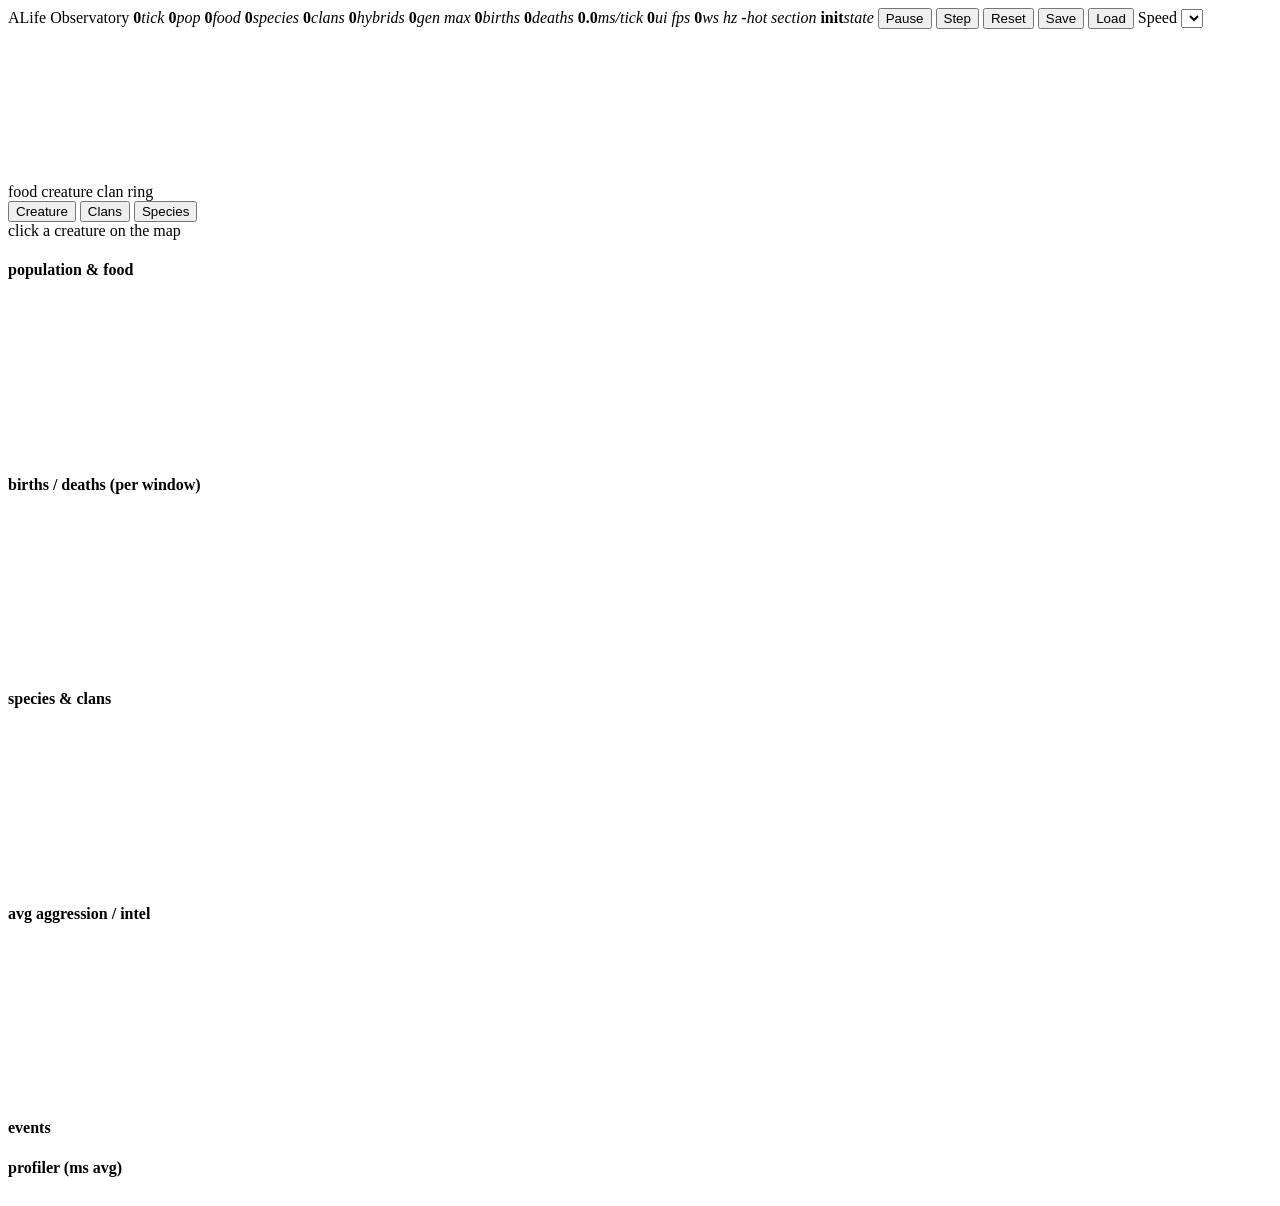
==== frontend/index.html @ 5fc34dd8 "Release 0.0.1: redefine project vision and direction" ====
<!doctype html>
<html lang="en">
<head>
  <meta charset="utf-8" />
  <title>ALife Observatory</title>
  <link rel="stylesheet" href="/static/styles.css" />
</head>
<body>
  <header id="topbar">
    <span class="brand">ALife Observatory</span>
    <span class="metric"><b id="m-tick">0</b><i>tick</i></span>
    <span class="metric"><b id="m-pop">0</b><i>pop</i></span>
    <span class="metric"><b id="m-food">0</b><i>food</i></span>
    <span class="metric"><b id="m-species">0</b><i>species</i></span>
    <span class="metric"><b id="m-clans">0</b><i>clans</i></span>
    <span class="metric"><b id="m-hybrids">0</b><i>hybrids</i></span>
    <span class="metric"><b id="m-gen">0</b><i>gen max</i></span>
    <span class="metric"><b id="m-births">0</b><i>births</i></span>
    <span class="metric"><b id="m-deaths">0</b><i>deaths</i></span>
    <span class="metric perf"><b id="m-tickms">0.0</b><i>ms/tick</i></span>
    <span class="metric perf"><b id="m-clientfps">0</b><i>ui fps</i></span>
    <span class="metric perf"><b id="m-wsfps">0</b><i>ws hz</i></span>
    <span class="metric perf"><b id="m-hot">-</b><i>hot section</i></span>
    <span class="metric perf"><b id="m-status">init</b><i>state</i></span>
    <span class="grow"></span>
    <span class="controls">
      <button id="btn-pause">Pause</button>
      <button id="btn-step">Step</button>
      <button id="btn-reset">Reset</button>
      <button id="btn-save">Save</button>
      <button id="btn-load">Load</button>
      <label class="speed">
        Speed <select id="sel-speed"></select>
      </label>
    </span>
  </header>

  <main>
    <section id="map-section">
      <canvas id="map"></canvas>
      <div id="map-overlay">
        <div id="legend">
          <span class="dot food"></span> food
          <span class="dot creature"></span> creature
          <span class="dot clan-ring"></span> clan ring
          <span id="hover-info"></span>
        </div>
      </div>
    </section>

    <aside id="inspector">
      <div class="tabs">
        <button class="tab active" data-tab="creature">Creature</button>
        <button class="tab" data-tab="clans">Clans</button>
        <button class="tab" data-tab="species">Species</button>
      </div>

      <div class="tab-pane" data-pane="creature">
        <div id="inspector-empty">click a creature on the map</div>
        <div id="inspector-content" hidden>
          <div class="row"><label>id</label><span id="ic-id">-</span></div>
          <div class="row"><label>archetype</label><span id="ic-archetype">-</span></div>
          <div class="row"><label>age / lifespan</label><span id="ic-age">-</span></div>
          <div class="row"><label>generation</label><span id="ic-gen">-</span></div>
          <div class="row"><label>species</label><span id="ic-species">-</span></div>
          <div class="row"><label>clan</label><span id="ic-clan">-</span></div>
          <div class="row"><label>sex</label><span id="ic-sex">-</span></div>
          <div class="row"><label>hybrid</label><span id="ic-hybrid">-</span></div>
          <div class="row"><label>energy</label><span id="ic-energy">-</span></div>
          <div class="row"><label>health</label><span id="ic-health">-</span></div>
          <div class="row"><label>last action</label><span id="ic-action">-</span></div>
          <div class="row"><label>parents</label><span id="ic-parents">-</span></div>
          <h4>genome (170)</h4>
          <div id="ic-genome"></div>
        </div>
      </div>

      <div class="tab-pane" data-pane="clans" hidden>
        <div id="clan-list" class="entity-list"></div>
      </div>

      <div class="tab-pane" data-pane="species" hidden>
        <div id="species-list" class="entity-list"></div>
      </div>
    </aside>
  </main>

  <section id="bottom-panel">
    <div class="chart-card">
      <h4>population &amp; food</h4>
      <canvas class="chart" data-series="population,food" data-colors="#f0c864,#5ac85a"></canvas>
    </div>
    <div class="chart-card">
      <h4>births / deaths (per window)</h4>
      <canvas class="chart" data-series="births_delta,deaths_delta" data-colors="#7af2c4,#ff7373"></canvas>
    </div>
    <div class="chart-card">
      <h4>species &amp; clans</h4>
      <canvas class="chart" data-series="species,clans" data-colors="#7ab7ff,#ff8b6e"></canvas>
    </div>
    <div class="chart-card">
      <h4>avg aggression / intel</h4>
      <canvas class="chart" data-series="avg_aggression,avg_intelligence" data-colors="#ff7373,#7af2c4"></canvas>
    </div>
    <div class="chart-card events">
      <h4>events <span id="ev-counts"></span></h4>
      <pre id="event-log"></pre>
    </div>
    <div class="chart-card profiler">
      <h4>profiler (ms avg)</h4>
      <table id="prof-table"></table>
    </div>
  </section>

  <script src="/static/api.js"></script>
  <script src="/static/charts.js"></script>
  <script src="/static/renderer.js"></script>
  <script src="/static/controls.js"></script>
  <script src="/static/panels.js"></script>
  <script src="/static/app.js"></script>
</body>
</html>
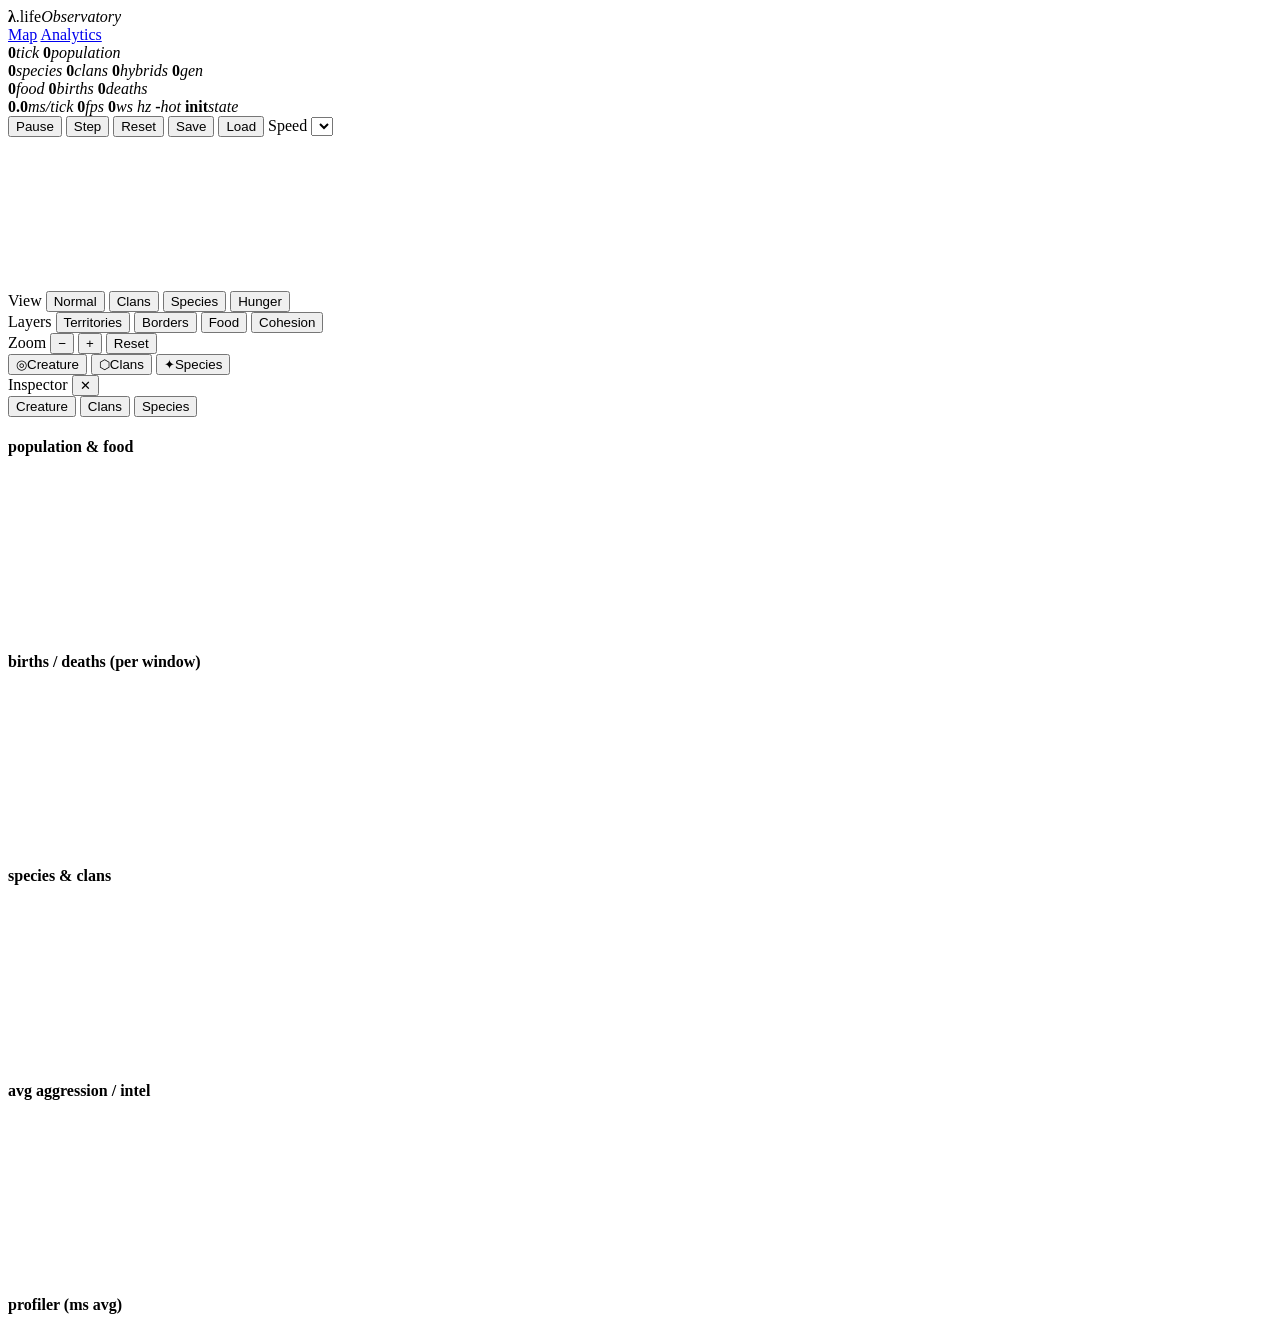
==== commit 134c764c: "Visual overhaul + 1000-creature cap + neural-net brain viz Simulation - Raise MAX_CREATURES 450 -> 1" ====
--- a/frontend/index.html
+++ b/frontend/index.html
@@ -2,36 +2,50 @@
 <html lang="en">
 <head>
   <meta charset="utf-8" />
-  <title>ALife Observatory</title>
-  <link rel="stylesheet" href="/static/styles.css" />
+  <title>λ.life · Observatory</title>
+  <link rel="stylesheet" href="/static/styles.css?v=7" />
 </head>
 <body>
   <header id="topbar">
-    <span class="brand">ALife Observatory</span>
-    <span class="metric"><b id="m-tick">0</b><i>tick</i></span>
-    <span class="metric"><b id="m-pop">0</b><i>pop</i></span>
-    <span class="metric"><b id="m-food">0</b><i>food</i></span>
-    <span class="metric"><b id="m-species">0</b><i>species</i></span>
-    <span class="metric"><b id="m-clans">0</b><i>clans</i></span>
-    <span class="metric"><b id="m-hybrids">0</b><i>hybrids</i></span>
-    <span class="metric"><b id="m-gen">0</b><i>gen max</i></span>
-    <span class="metric"><b id="m-births">0</b><i>births</i></span>
-    <span class="metric"><b id="m-deaths">0</b><i>deaths</i></span>
-    <span class="metric perf"><b id="m-tickms">0.0</b><i>ms/tick</i></span>
-    <span class="metric perf"><b id="m-clientfps">0</b><i>ui fps</i></span>
-    <span class="metric perf"><b id="m-wsfps">0</b><i>ws hz</i></span>
-    <span class="metric perf"><b id="m-hot">-</b><i>hot section</i></span>
-    <span class="metric perf"><b id="m-status">init</b><i>state</i></span>
+    <span class="brand"><b>λ</b>.life<i>Observatory</i></span>
+    <nav class="page-nav">
+      <a class="nav-link active" href="/">Map</a>
+      <a class="nav-link" href="/analytics">Analytics</a>
+    </nav>
+    <span class="tb-sep"></span>
+    <div class="mgroup">
+      <span class="metric hero"><b id="m-tick">0</b><i>tick</i></span>
+      <span class="metric hero"><b id="m-pop">0</b><i>population</i></span>
+    </div>
+    <span class="tb-sep"></span>
+    <div class="mgroup">
+      <span class="metric"><b id="m-species">0</b><i>species</i></span>
+      <span class="metric"><b id="m-clans">0</b><i>clans</i></span>
+      <span class="metric"><b id="m-hybrids">0</b><i>hybrids</i></span>
+      <span class="metric"><b id="m-gen">0</b><i>gen</i></span>
+    </div>
+    <span class="tb-sep"></span>
+    <div class="mgroup">
+      <span class="metric"><b id="m-food">0</b><i>food</i></span>
+      <span class="metric"><b id="m-births">0</b><i>births</i></span>
+      <span class="metric"><b id="m-deaths">0</b><i>deaths</i></span>
+    </div>
     <span class="grow"></span>
+    <div class="mgroup perf">
+      <span class="metric perf"><b id="m-tickms">0.0</b><i>ms/tick</i></span>
+      <span class="metric perf"><b id="m-clientfps">0</b><i>fps</i></span>
+      <span class="metric perf"><b id="m-wsfps">0</b><i>ws hz</i></span>
+      <span class="metric perf"><b id="m-hot">-</b><i>hot</i></span>
+      <span class="metric perf"><b id="m-status">init</b><i>state</i></span>
+    </div>
+    <span class="tb-sep"></span>
     <span class="controls">
       <button id="btn-pause">Pause</button>
       <button id="btn-step">Step</button>
       <button id="btn-reset">Reset</button>
       <button id="btn-save">Save</button>
       <button id="btn-load">Load</button>
-      <label class="speed">
-        Speed <select id="sel-speed"></select>
-      </label>
+      <label class="speed">Speed <select id="sel-speed"></select></label>
     </span>
   </header>
 
@@ -39,16 +53,48 @@
     <section id="map-section">
       <canvas id="map"></canvas>
       <div id="map-overlay">
-        <div id="legend">
-          <span class="dot food"></span> food
-          <span class="dot creature"></span> creature
-          <span class="dot clan-ring"></span> clan ring
-          <span id="hover-info"></span>
+        <div id="layer-dock">
+          <div class="dock-row">
+            <span class="dock-label">View</span>
+            <button class="layer-btn active" data-mode="default">Normal</button>
+            <button class="layer-btn" data-mode="clan">Clans</button>
+            <button class="layer-btn" data-mode="species">Species</button>
+            <button class="layer-btn" data-mode="hunger">Hunger</button>
+          </div>
+          <div class="dock-row">
+            <span class="dock-label">Layers</span>
+            <button class="layer-toggle" data-overlay="territory">Territories</button>
+            <button class="layer-toggle" data-overlay="borders">Borders</button>
+            <button class="layer-toggle" data-overlay="ecology">Food</button>
+            <button class="layer-toggle active" data-overlay="glow" title="Same-clan creatures glow when grouped">Cohesion</button>
+          </div>
+          <div class="dock-row">
+            <span class="dock-label">Zoom</span>
+            <button class="zoom-btn" data-zoom="out" title="Zoom out">&minus;</button>
+            <button class="zoom-btn" data-zoom="in" title="Zoom in">+</button>
+            <button class="zoom-btn" data-zoom="reset" title="Reset view">Reset</button>
+          </div>
+        </div>
+        <div id="hover-chip"><span id="hover-info"></span></div>
+
+        <div id="panel-launcher">
+          <button class="pl-btn" data-tab="creature" title="Inspect a creature">◎<span>Creature</span></button>
+          <button class="pl-btn" data-tab="clans" title="Clans">⬡<span>Clans</span></button>
+          <button class="pl-btn" data-tab="species" title="Species">✦<span>Species</span></button>
+        </div>
+
+        <div id="map-hint" hidden>
+          <span class="mh-ring"></span>
+          <span class="mh-text">click a creature on the map</span>
         </div>
       </div>
     </section>
 
     <aside id="inspector">
+      <div class="panel-head">
+        <span class="panel-title" id="panel-title">Inspector</span>
+        <button id="panel-close" title="Close panel">✕</button>
+      </div>
       <div class="tabs">
         <button class="tab active" data-tab="creature">Creature</button>
         <button class="tab" data-tab="clans">Clans</button>
@@ -56,21 +102,44 @@
       </div>
 
       <div class="tab-pane" data-pane="creature">
-        <div id="inspector-empty">click a creature on the map</div>
+        <div id="inspector-empty" hidden>click a creature on the map</div>
         <div id="inspector-content" hidden>
-          <div class="row"><label>id</label><span id="ic-id">-</span></div>
-          <div class="row"><label>archetype</label><span id="ic-archetype">-</span></div>
-          <div class="row"><label>age / lifespan</label><span id="ic-age">-</span></div>
-          <div class="row"><label>generation</label><span id="ic-gen">-</span></div>
-          <div class="row"><label>species</label><span id="ic-species">-</span></div>
-          <div class="row"><label>clan</label><span id="ic-clan">-</span></div>
-          <div class="row"><label>sex</label><span id="ic-sex">-</span></div>
-          <div class="row"><label>hybrid</label><span id="ic-hybrid">-</span></div>
-          <div class="row"><label>energy</label><span id="ic-energy">-</span></div>
-          <div class="row"><label>health</label><span id="ic-health">-</span></div>
-          <div class="row"><label>last action</label><span id="ic-action">-</span></div>
-          <div class="row"><label>parents</label><span id="ic-parents">-</span></div>
-          <h4>genome (170)</h4>
+          <div class="cre-head">
+            <div class="cre-id">#<span id="ic-id">—</span></div>
+            <div class="cre-arch" id="ic-archetype">—</div>
+          </div>
+
+          <div class="card pulse-card" title="Heart rate derived from action, energy and health. Blue = calm, green = active, red = stress, deep red = critical.">
+            <div class="pulse-head">
+              <span class="pulse-bpm"><b id="ic-pulse-rate">—</b><i>bpm</i></span>
+              <span class="pulse-state" id="ic-pulse-state">—</span>
+            </div>
+            <canvas id="pulse-canvas"></canvas>
+          </div>
+
+          <div class="card vitals">
+            <div class="vital">
+              <label>Energy <span id="ic-energy">—</span></label>
+              <div class="vbar"><div class="vfill energy" id="ic-energy-bar"></div></div>
+            </div>
+            <div class="vital">
+              <label>Health <span id="ic-health">—</span></label>
+              <div class="vbar"><div class="vfill health" id="ic-health-bar"></div></div>
+            </div>
+          </div>
+
+          <div class="cre-stats">
+            <div class="stat" title="Current age and the maximum lifespan this genome allows"><i>age / lifespan</i><b id="ic-age">—</b></div>
+            <div class="stat" title="Generations from the seeded ancestors"><i>generation</i><b id="ic-gen">—</b></div>
+            <div class="stat" title="Species id (emerges via cladogenesis)"><i>species</i><b id="ic-species">—</b></div>
+            <div class="stat" title="Clan membership"><i>clan</i><b id="ic-clan">—</b></div>
+            <div class="stat" title="Biological sex"><i>sex</i><b id="ic-sex">—</b></div>
+            <div class="stat" title="Born from a cross-species pairing?"><i>hybrid</i><b id="ic-hybrid">—</b></div>
+            <div class="stat wide" title="The behavior chosen on the latest tick"><i>last action</i><b id="ic-action">—</b></div>
+            <div class="stat wide" title="Parent creature ids"><i>parents</i><b id="ic-parents">—</b></div>
+          </div>
+
+          <h4>genome <span id="ic-gene-count"></span></h4>
           <div id="ic-genome"></div>
         </div>
       </div>
@@ -88,23 +157,19 @@
   <section id="bottom-panel">
     <div class="chart-card">
       <h4>population &amp; food</h4>
-      <canvas class="chart" data-series="population,food" data-colors="#f0c864,#5ac85a"></canvas>
+      <canvas class="chart" data-series="population,food" data-colors="#ff8a34,#7cb35c"></canvas>
     </div>
     <div class="chart-card">
       <h4>births / deaths (per window)</h4>
-      <canvas class="chart" data-series="births_delta,deaths_delta" data-colors="#7af2c4,#ff7373"></canvas>
+      <canvas class="chart" data-series="births_delta,deaths_delta" data-colors="#7cb35c,#ff5e47"></canvas>
     </div>
     <div class="chart-card">
       <h4>species &amp; clans</h4>
-      <canvas class="chart" data-series="species,clans" data-colors="#7ab7ff,#ff8b6e"></canvas>
+      <canvas class="chart" data-series="species,clans" data-colors="#8b94a6,#ff8a34"></canvas>
     </div>
     <div class="chart-card">
       <h4>avg aggression / intel</h4>
-      <canvas class="chart" data-series="avg_aggression,avg_intelligence" data-colors="#ff7373,#7af2c4"></canvas>
-    </div>
-    <div class="chart-card events">
-      <h4>events <span id="ev-counts"></span></h4>
-      <pre id="event-log"></pre>
+      <canvas class="chart" data-series="avg_aggression,avg_intelligence" data-colors="#ff5e47,#cf9054"></canvas>
     </div>
     <div class="chart-card profiler">
       <h4>profiler (ms avg)</h4>
@@ -112,11 +177,12 @@
     </div>
   </section>
 
-  <script src="/static/api.js"></script>
-  <script src="/static/charts.js"></script>
-  <script src="/static/renderer.js"></script>
-  <script src="/static/controls.js"></script>
-  <script src="/static/panels.js"></script>
-  <script src="/static/app.js"></script>
+  <script src="/static/cursor.js?v=7"></script>
+  <script src="/static/api.js?v=7"></script>
+  <script src="/static/charts.js?v=7"></script>
+  <script src="/static/renderer.js?v=7"></script>
+  <script src="/static/controls.js?v=7"></script>
+  <script src="/static/panels.js?v=7"></script>
+  <script src="/static/app.js?v=7"></script>
 </body>
 </html>
